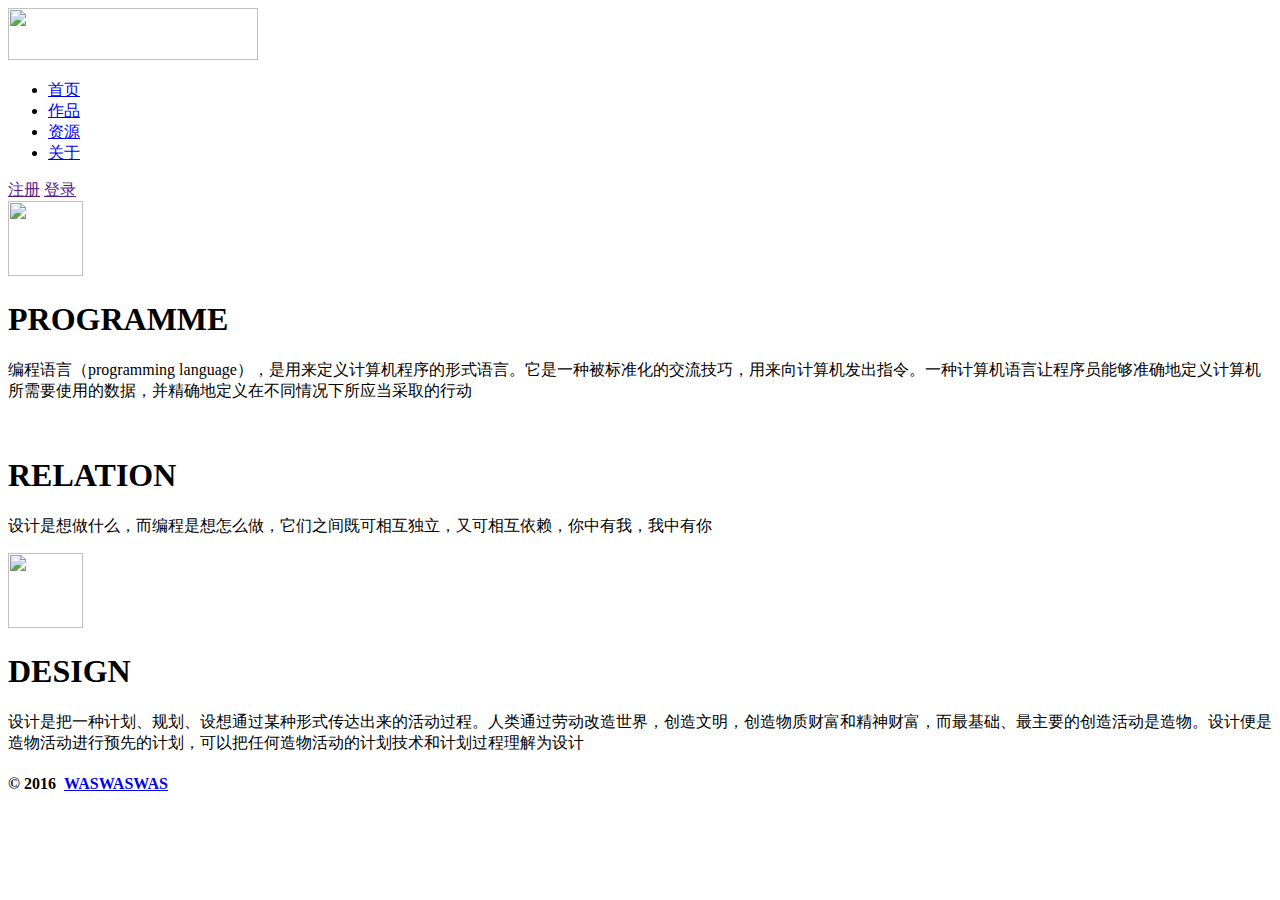
==== index.html @ 2f023825 "Upload index.html resource.html about.html code.png art.html design.png czh.png lwl.png logo.png xys" ====
<!DOCTYPE html>
<html lang="en">
<head>
	<meta charset="UTF-8">
	<title>home</title>
	<link rel="stylesheet" href="css/share.css">
	<link rel="stylesheet" href="css/index.css">
</head>
<body>
<header>
	<div class="top">
		<div class="logo"><a href="index.html"><img src="img/logo.png" width="250px" height="52px"></a></div>
		<div class="wrap">
			<nav>
				<ul>
					<li><a class="home" href="index.html">首页</a></li>
					<li><a href="art.html">作品</a></li>
					<li><a href="resource.html">资源</a></li>
					<li><a href="about.html">关于</a></li>
				</ul>
			</nav>
		</div>
		<span class="sign-up"><a href="">注册</a></span>
		<span class="log-in"><a href="">登录</a></span>
	</div>
	<div class="banner"></div>
</header>
<div class="container">
	<div class="content">
		<div class="icon-wrap">
			<div class="icon">
				<img src="img/code.png" width="75px" height="75px">
			</div>
			<h1>PROGRAMME</h1>
			<p>编程语言（programming language），是用来定义计算机程序的形式语言。它是一种被标准化的交流技巧，用来向计算机发出指令。一种计算机语言让程序员能够准确地定义计算机所需要使用的数据，并精确地定义在不同情况下所应当采取的行动</p>
		</div>
		<div class="icon-wrap">
			<img src="">
			<h1>RELATION</h1>
			<p>设计是想做什么，而编程是想怎么做，它们之间既可相互独立，又可相互依赖，你中有我，我中有你</p>
		</div>
		<div class="icon-wrap design">
			<div class="icon">
				<img src="img/design.png" width="75px" height="75px">
			</div>
			<h1>DESIGN</h1>
			<p>设计是把一种计划、规划、设想通过某种形式传达出来的活动过程。人类通过劳动改造世界，创造文明，创造物质财富和精神财富，而最基础、最主要的创造活动是造物。设计便是造物活动进行预先的计划，可以把任何造物活动的计划技术和计划过程理解为设计</p>
		</div>
	</div>
</div>
<footer>
	<h4>&copy; 2016&nbsp;&nbsp;<a href="index.html">WASWASWAS</a></h4>
</footer>
</body>
</html>
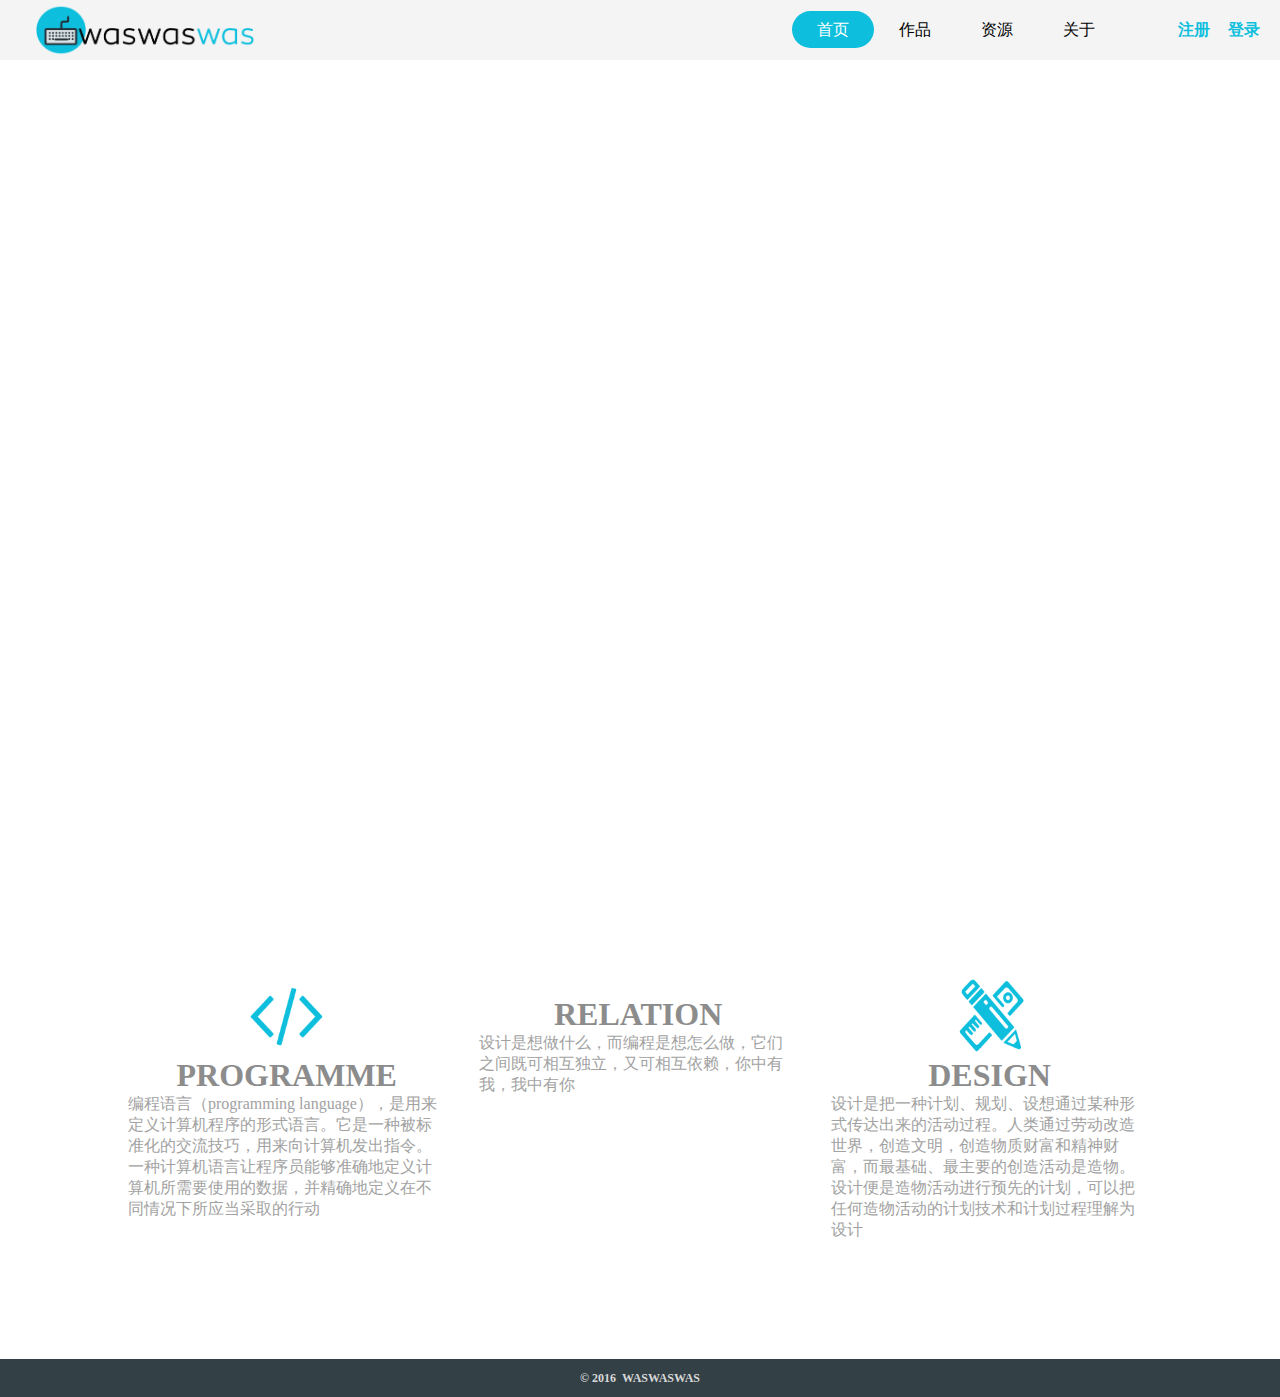
==== commit d3578fda: "Update index.html" ====
--- a/index.html
+++ b/index.html
@@ -20,7 +20,7 @@
 				</ul>
 			</nav>
 		</div>
-		<span class="sign-up"><a href="">注册</a></span>
+		<span class="sign-up"><a href="sign-up.html">注册</a></span>
 		<span class="log-in"><a href="">登录</a></span>
 	</div>
 	<div class="banner"></div>
--- a/css/share.css
+++ b/css/share.css
@@ -0,0 +1,84 @@
+/*统一样式*/
+body, ul, h1, h2, h3, h4, h5, h6, form, dl, p {
+	margin: 0;
+	padding: 0;
+}
+.wrap {
+	max-width: 960px;
+	margin: 0 auto;
+}
+a {
+	text-decoration: none;
+}
+img {
+	border: none;
+}
+/*header*/
+header {
+	width: 100%;
+	height: auto;
+}
+.top {
+	position: relative;
+	width: 100%;
+	height: 60px;
+	line-height: 60px;
+	font-size: 16px;
+	background: #f4f4f4;
+}
+.logo {
+	position: absolute;
+	left: 20px;
+	top: 4px;
+	height: 52px;
+}
+.top ul {
+	float: right;
+	list-style: none;
+}
+.top ul li {
+	float: left;
+}
+.top ul li a {
+	padding: 10px 25px;
+	border-radius: 25px;
+	text-align: center;
+	color: #000;
+}
+.top ul li a:hover {
+	color: #fff;
+	background: #0dbfdd;
+}
+.sign-up,
+.log-in {
+	position: absolute;
+	font-weight: bold;
+}
+.sign-up {
+	right: 70px;
+}
+.log-in {
+	right: 20px;
+}
+.sign-up a,
+.log-in a {
+	color: #0dbfdd;
+}
+.sign-up a:hover,
+.log-in a:hover {
+	border-bottom: 1px solid  #1b6d91;
+}
+/*footer*/
+footer {
+	width: 100%;
+	height: 38px;
+	line-height: 38px;
+	font-size: 12px;
+	text-align: center;
+	color: #D8D8D8;
+	background: #334046;
+	overflow: hidden;
+}
+footer a {
+	color: #D8D8D8;
+}--- a/css/index.css
+++ b/css/index.css
@@ -0,0 +1,42 @@
+/*header*/
+.top ul li .home {
+	color: #fff;
+	background: #0dbfdd;
+}
+.top ul li .home:hover {
+	color: #fff;
+}
+.banner {
+	min-height: 800px;
+	background-image: url(../img/home-bg.jpg);
+	background-attachment: fixed;
+	-webkit-background-size: 100% auto;
+			background-size: 100% auto;
+}
+/*container*/
+.container {
+	width: 100%;
+}
+.content {
+	width: 80%;
+	margin: 118px auto;
+}
+.content .icon-wrap {
+	float: left;
+	width: 31%;
+	margin: 0 34px 118px 0;
+}
+.content .design {
+	margin-right: 0;
+}
+.content .icon {
+	width: 75px;
+	margin: 0 auto;
+}
+.content h1 {
+	text-align: center;
+	color: #8c8c8c;
+}
+.content p {
+	color: #a2a2a2;
+}
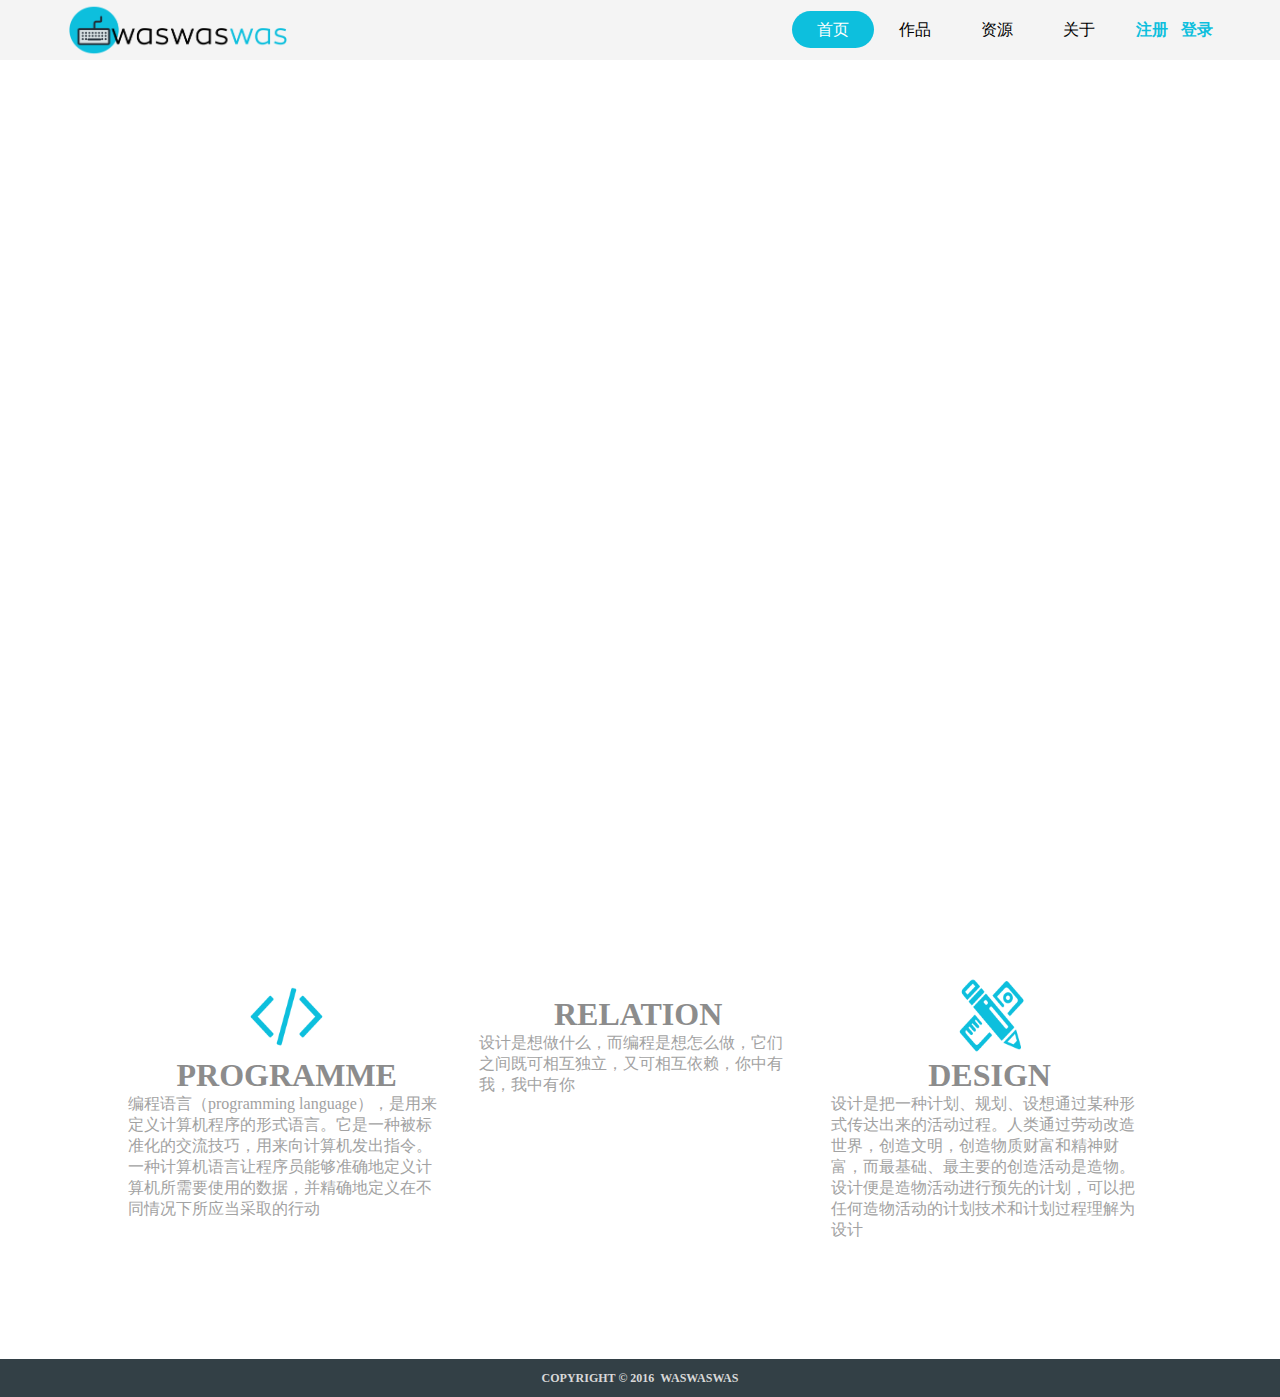
==== commit 27b1cef5: "Update index.html" ====
--- a/index.html
+++ b/index.html
@@ -49,7 +49,7 @@
 	</div>
 </div>
 <footer>
-	<h4>&copy; 2016&nbsp;&nbsp;<a href="index.html">WASWASWAS</a></h4>
+	<h4>COPYRIGHT &copy; 2016&nbsp;&nbsp;<a href="index.html">WASWASWAS</a></h4>
 </footer>
 </body>
 </html>--- a/css/share.css
+++ b/css/share.css
@@ -26,9 +26,9 @@
 	font-size: 16px;
 	background: #f4f4f4;
 }
-.logo {
+.top .logo {
 	position: absolute;
-	left: 20px;
+	left: 53px;
 	top: 4px;
 	height: 52px;
 }
@@ -55,10 +55,10 @@
 	font-weight: bold;
 }
 .sign-up {
-	right: 70px;
+	right: 112px;
 }
 .log-in {
-	right: 20px;
+	right: 67px;
 }
 .sign-up a,
 .log-in a {
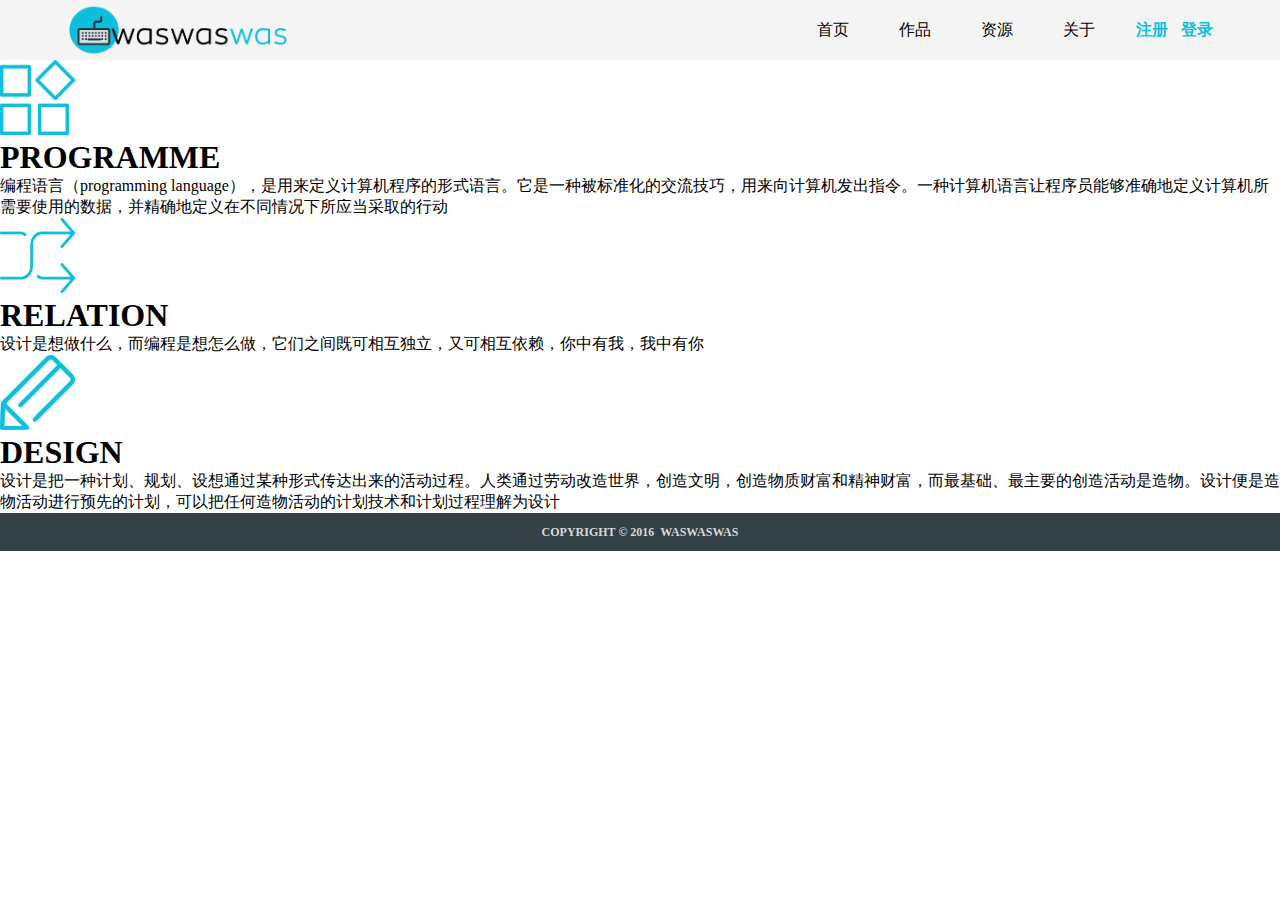
==== commit a9d07952: "重命名文件home.html为index.html" ====
--- a/index.html
+++ b/index.html
@@ -4,24 +4,26 @@
 	<meta charset="UTF-8">
 	<title>home</title>
 	<link rel="stylesheet" href="css/share.css">
-	<link rel="stylesheet" href="css/index.css">
+	<link rel="stylesheet" href="css/home.css">
 </head>
 <body>
 <header>
 	<div class="top">
-		<div class="logo"><a href="index.html"><img src="img/logo.png" width="250px" height="52px"></a></div>
+		<div class="logo"><a href="home.html"><img src="img/logo.png" width="250px" height="52px"></a></div>
 		<div class="wrap">
 			<nav>
 				<ul>
-					<li><a class="home" href="index.html">首页</a></li>
+					<li><a class="home" href="home.html">首页</a></li>
 					<li><a href="art.html">作品</a></li>
 					<li><a href="resource.html">资源</a></li>
 					<li><a href="about.html">关于</a></li>
 				</ul>
 			</nav>
 		</div>
-		<span class="sign-up"><a href="sign-up.html">注册</a></span>
-		<span class="log-in"><a href="">登录</a></span>
+		<div class="backstage">
+			<span class="sign-up"><a href="sign-up.html">注册</a></span>
+			<span class="log-in"><a href="log-in.html">登录</a></span>
+		</div>
 	</div>
 	<div class="banner"></div>
 </header>
@@ -35,7 +37,9 @@
 			<p>编程语言（programming language），是用来定义计算机程序的形式语言。它是一种被标准化的交流技巧，用来向计算机发出指令。一种计算机语言让程序员能够准确地定义计算机所需要使用的数据，并精确地定义在不同情况下所应当采取的行动</p>
 		</div>
 		<div class="icon-wrap">
-			<img src="">
+			<div class="icon">
+				<img src="img/relation.png" width="75px" height="75px">
+			</div>
 			<h1>RELATION</h1>
 			<p>设计是想做什么，而编程是想怎么做，它们之间既可相互独立，又可相互依赖，你中有我，我中有你</p>
 		</div>
@@ -49,7 +53,7 @@
 	</div>
 </div>
 <footer>
-	<h4>COPYRIGHT &copy; 2016&nbsp;&nbsp;<a href="index.html">WASWASWAS</a></h4>
+	<h4>COPYRIGHT &copy; 2016&nbsp;&nbsp;<a href="home.html">WASWASWAS</a></h4>
 </footer>
 </body>
 </html>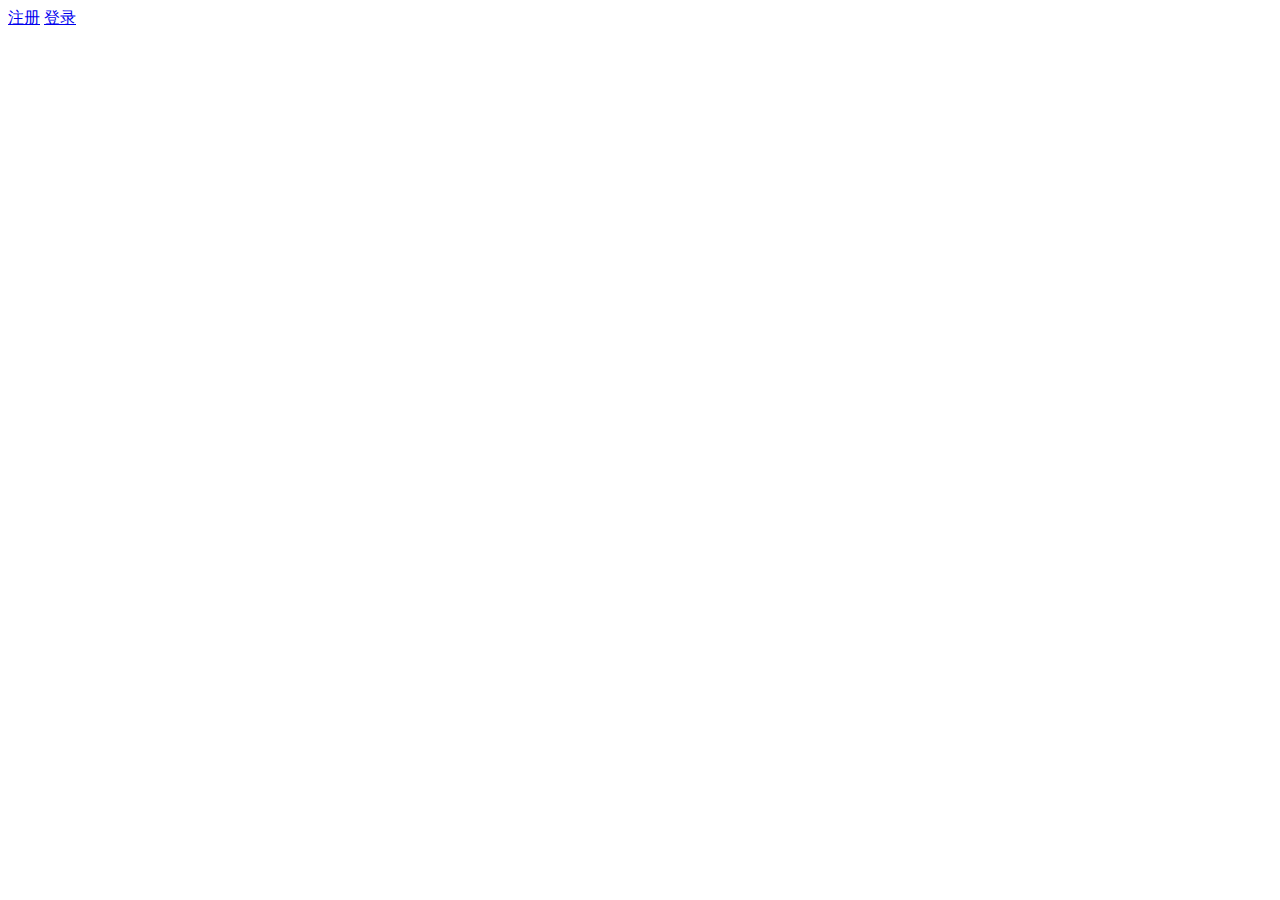
==== commit e7616472: "Upload about.html index.html log-in.html home.html resource.html sign-up.html art.html" ====
--- a/index.html
+++ b/index.html
@@ -2,58 +2,15 @@
 <html lang="en">
 <head>
 	<meta charset="UTF-8">
-	<title>home</title>
-	<link rel="stylesheet" href="css/share.css">
-	<link rel="stylesheet" href="css/home.css">
+	<title>index</title>
+	<link rel="stylesheet" href="css/index.css">
 </head>
 <body>
-<header>
-	<div class="top">
-		<div class="logo"><a href="home.html"><img src="img/logo.png" width="250px" height="52px"></a></div>
-		<div class="wrap">
-			<nav>
-				<ul>
-					<li><a class="home" href="home.html">首页</a></li>
-					<li><a href="art.html">作品</a></li>
-					<li><a href="resource.html">资源</a></li>
-					<li><a href="about.html">关于</a></li>
-				</ul>
-			</nav>
-		</div>
-		<div class="backstage">
-			<span class="sign-up"><a href="sign-up.html">注册</a></span>
-			<span class="log-in"><a href="log-in.html">登录</a></span>
+	<div class="content-wrap">
+		<div class="content">
+			<span><a href="sign-up.html" target="_blank">注册</a></span>
+			<span><a class="link" href="log-in.html" target="_blank">登录</a></span>
 		</div>
 	</div>
-	<div class="banner"></div>
-</header>
-<div class="container">
-	<div class="content">
-		<div class="icon-wrap">
-			<div class="icon">
-				<img src="img/code.png" width="75px" height="75px">
-			</div>
-			<h1>PROGRAMME</h1>
-			<p>编程语言（programming language），是用来定义计算机程序的形式语言。它是一种被标准化的交流技巧，用来向计算机发出指令。一种计算机语言让程序员能够准确地定义计算机所需要使用的数据，并精确地定义在不同情况下所应当采取的行动</p>
-		</div>
-		<div class="icon-wrap">
-			<div class="icon">
-				<img src="img/relation.png" width="75px" height="75px">
-			</div>
-			<h1>RELATION</h1>
-			<p>设计是想做什么，而编程是想怎么做，它们之间既可相互独立，又可相互依赖，你中有我，我中有你</p>
-		</div>
-		<div class="icon-wrap design">
-			<div class="icon">
-				<img src="img/design.png" width="75px" height="75px">
-			</div>
-			<h1>DESIGN</h1>
-			<p>设计是把一种计划、规划、设想通过某种形式传达出来的活动过程。人类通过劳动改造世界，创造文明，创造物质财富和精神财富，而最基础、最主要的创造活动是造物。设计便是造物活动进行预先的计划，可以把任何造物活动的计划技术和计划过程理解为设计</p>
-		</div>
-	</div>
-</div>
-<footer>
-	<h4>COPYRIGHT &copy; 2016&nbsp;&nbsp;<a href="home.html">WASWASWAS</a></h4>
-</footer>
 </body>
 </html>